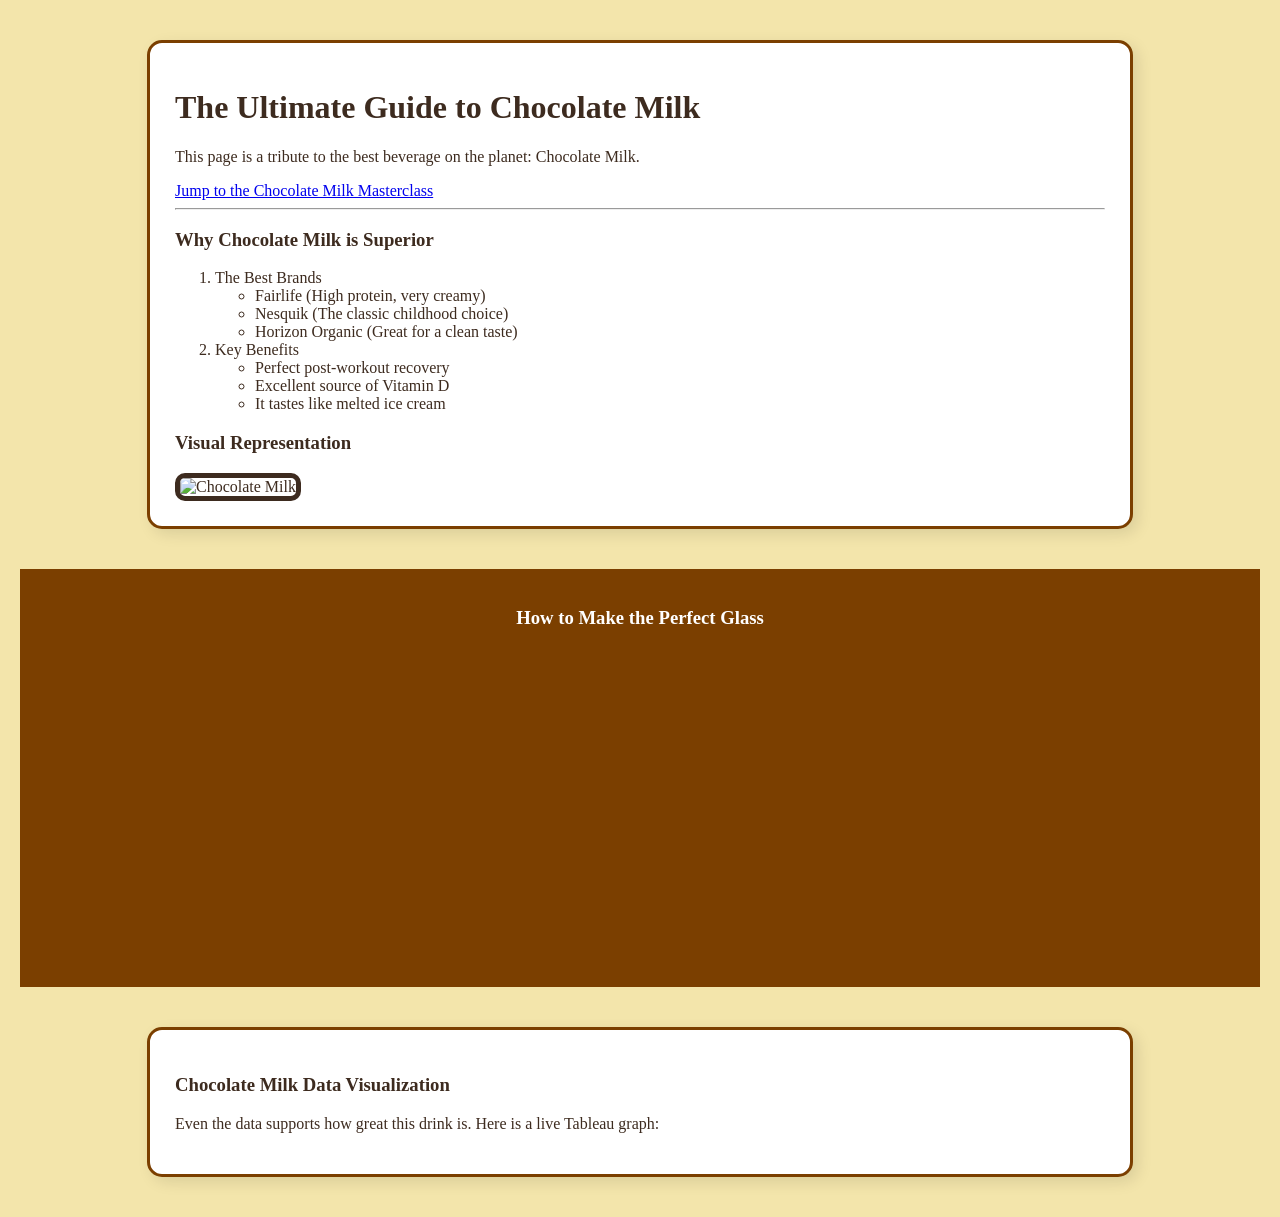
==== fromscratch.html @ 3f01f4cf "Final Project" ====
<!DOCTYPE html>
<html lang="en">
<head>
    <meta charset="UTF-8">
    <meta name="viewport" content="width=device-width, initial-scale=1.0">
    <title>Chocolate Milk Fan Club</title>
    <link rel="stylesheet" href="css/mystyle.css">
</head>
<body id="top">

    <div class="content-box">
        <h1>The Ultimate Guide to Chocolate Milk</h1>
        <p>This page is a tribute to the best beverage on the planet: Chocolate Milk.</p>
        
        <a href="#video-section">Jump to the Chocolate Milk Masterclass</a>

        <hr>

        <h3>Why Chocolate Milk is Superior</h3>
        <ol>
            <li>The Best Brands
                <ul>
                    <li>Fairlife (High protein, very creamy)</li>
                    <li>Nesquik (The classic childhood choice)</li>
                    <li>Horizon Organic (Great for a clean taste)</li>
                </ul>
            </li>
            <li>Key Benefits
                <ul>
                    <li>Perfect post-workout recovery</li>
                    <li>Excellent source of Vitamin D</li>
                    <li>It tastes like melted ice cream</li>
                </ul>
            </li>
        </ol>

        <h3>Visual Representation</h3>
        <img src="https://upload.wikimedia.org/wikipedia/commons/thumb/3/3b/Chocolate_milk_glass.jpg/400px-Chocolate_milk_glass.jpg" alt="Chocolate Milk" style="border: 5px solid #3d2b1f; border-radius: 10px;">
    </div>

    <div id="video-section" class="video-container">
        <h3>How to Make the Perfect Glass</h3>
        <iframe width="560" height="315" src="https://www.youtube.com/embed/DxU-bowfxJk" title="YouTube video player" frameborder="0" allow="accelerometer; autoplay; clipboard-write; encrypted-media; gyroscope; picture-in-picture; web-share" allowfullscreen></iframe>
    </div>

    <div class="content-box">
        <h3>Chocolate Milk Data Visualization</h3>
        <p>Even the data supports how great this drink is. Here is a live Tableau graph:</p>
        <div class='tableauPlaceholder' id='viz1776725384855' style='position: relative'>
            <noscript><a href='#'><img alt='Story c ' src='https://public.tableau.com/static/images/Mi/Milkconsumption/Storyc/1_rss.png' style='border: none' /></a></noscript>
            <object class='tableauViz' style
---- css/mystyle.css ----
/* Custom Stylesheet for Chocolate Milk Page */
body {
    background-color: #f3e5ab; /* Vanilla/Milk color background */
    font-family: 'Georgia', serif; /* Custom font family */
    color: #3d2b1f; /* Chocolate brown font color */
    margin: 0;
    padding: 20px;
}

.content-box {
    background-color: #ffffff;
    border: 3px solid #7b3f00; /* Chocolate border */
    padding: 25px;
    margin: 20px auto;
    width: 75%;
    border-radius: 15px; /* Div 1 for positioning/styling */
    box-shadow: 5px 5px 15px rgba(0,0,0,0.1);
}

.video-container {
    text-align: center;
    margin: 40px auto;
    padding: 20px;
    background-color: #7b3f00;
    color: white; /* Div 2 for positioning/styling */
}

.footer-nav {
    text-align: center;
    padding: 20px;
    margin-top: 50px;
    background-color: #3d2b1f; /* Div 3 for positioning/styling */
}

.footer-nav a {
    color: #f3e5ab;
    text-decoration: none;
    margin: 0 10px;
    font-weight: bold;
}

.footer-nav a:hover {
    text-decoration: underline;
}
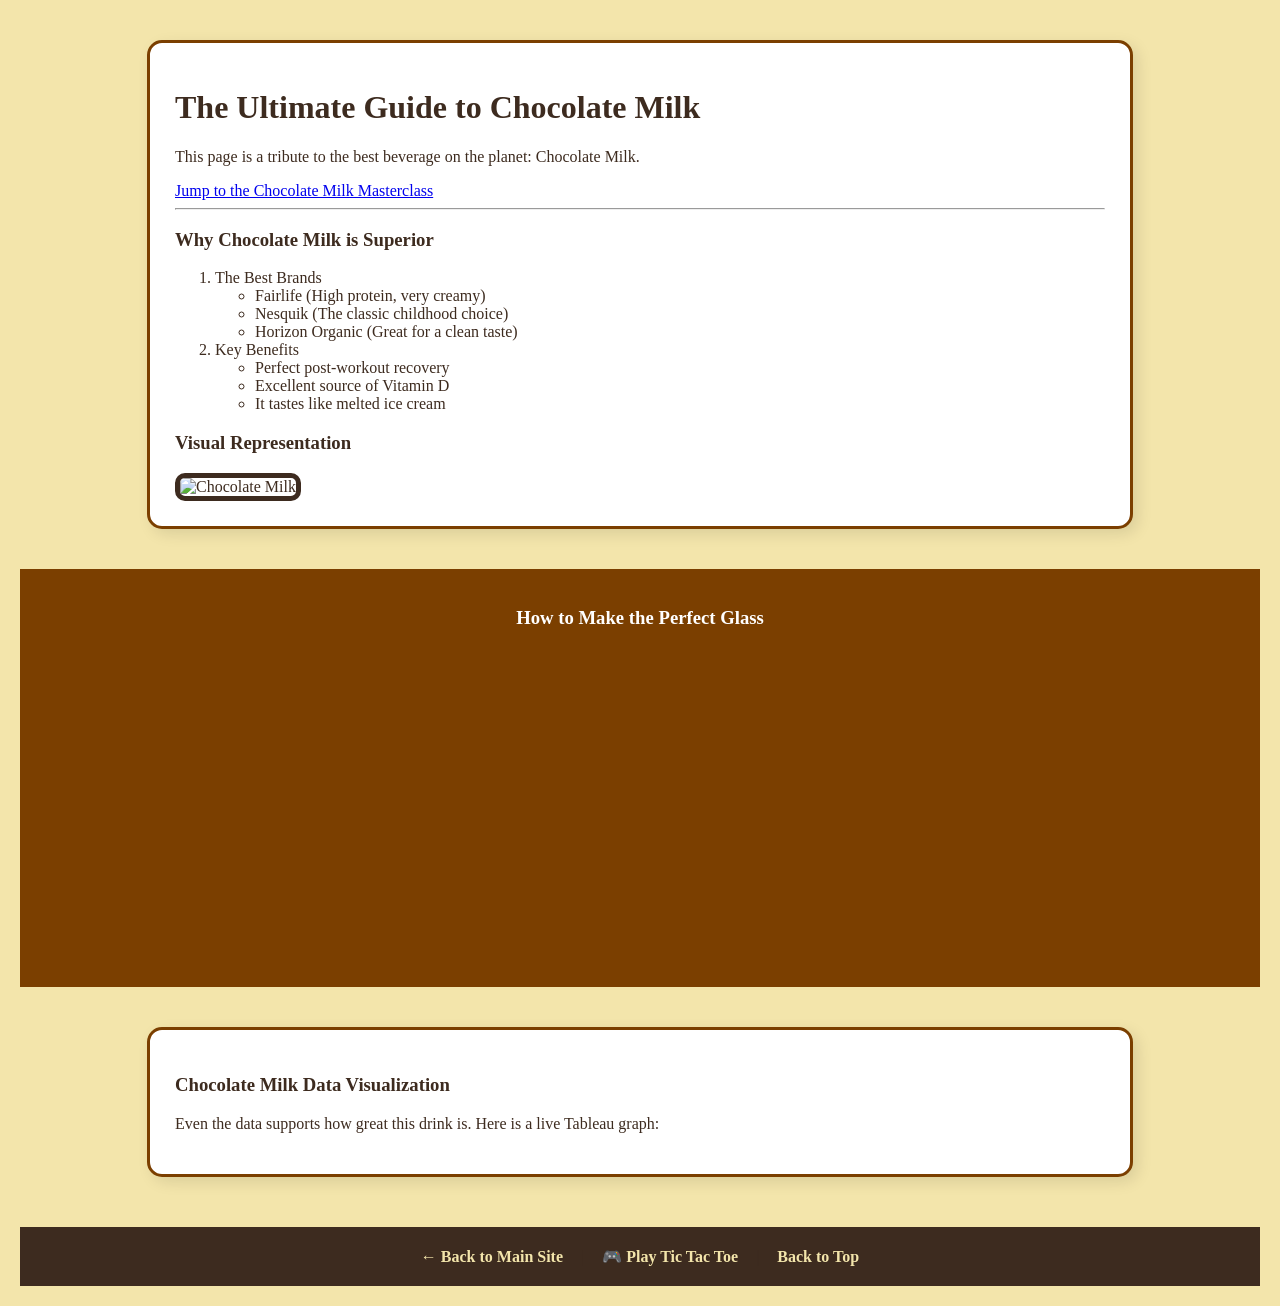
==== commit c6b563f8: "Add files via upload Update milk page" ====
--- a/fromscratch.html
+++ b/fromscratch.html
@@ -35,12 +35,12 @@
         </ol>
 
         <h3>Visual Representation</h3>
-        <img src="https://upload.wikimedia.org/wikipedia/commons/thumb/3/3b/Chocolate_milk_glass.jpg/400px-Chocolate_milk_glass.jpg" alt="Chocolate Milk" style="border: 5px solid #3d2b1f; border-radius: 10px;">
+        <img src="assets/img/milk.png" alt="Chocolate Milk" style="border: 5px solid #3d2b1f; border-radius: 10px;">
     </div>
 
     <div id="video-section" class="video-container">
         <h3>How to Make the Perfect Glass</h3>
-        <iframe width="560" height="315" src="https://www.youtube.com/embed/DxU-bowfxJk" title="YouTube video player" frameborder="0" allow="accelerometer; autoplay; clipboard-write; encrypted-media; gyroscope; picture-in-picture; web-share" allowfullscreen></iframe>
+        <iframe width="560" height="315" src="https://www.youtube.com/embed/F6oMIo3GTQ8" title="YouTube video player" frameborder="0" allow="accelerometer; autoplay; clipboard-write; encrypted-media; gyroscope; picture-in-picture; web-share" allowfullscreen></iframe>
     </div>
 
     <div class="content-box">
@@ -48,4 +48,37 @@
         <p>Even the data supports how great this drink is. Here is a live Tableau graph:</p>
         <div class='tableauPlaceholder' id='viz1776725384855' style='position: relative'>
             <noscript><a href='#'><img alt='Story c ' src='https://public.tableau.com/static/images/Mi/Milkconsumption/Storyc/1_rss.png' style='border: none' /></a></noscript>
-            <object class='tableauViz' style+            <object class='tableauViz' style='display:none;'>
+                <param name='host_url' value='https%3A%2F%2Fpublic.tableau.com%2F' />
+                <param name='embed_code_version' value='3' />
+                <param name='site_root' value='' />
+                <param name='name' value='Milkconsumption&#47;Storyc' />
+                <param name='tabs' value='no' />
+                <param name='toolbar' value='yes' />
+                <param name='static_image' value='https://public.tableau.com/static/images/Mi/Milkconsumption/Storyc/1.png' />
+                <param name='animate_transition' value='yes' />
+                <param name='display_static_image' value='yes' />
+                <param name='display_spinner' value='yes' />
+                <param name='display_overlay' value='yes' />
+                <param name='display_count' value='yes' />
+                <param name='language' value='en-US' />
+            </object>
+        </div>
+        <script type='text/javascript'>
+            var divElement = document.getElementById('viz1776725384855');
+            var vizElement = divElement.getElementsByTagName('object')[0];
+            vizElement.style.width='1016px';vizElement.style.height='991px';
+            var scriptElement = document.createElement('script');
+            scriptElement.src = 'https://public.tableau.com/javascripts/api/viz_v1.js';
+            vizElement.parentNode.insertBefore(scriptElement, vizElement);
+        </script>
+    </div>
+
+    <div class="footer-nav">
+        <a href="index.html">← Back to Main Site</a> &nbsp;|&nbsp;
+        <a href="ai.html">🎮 Play Tic Tac Toe</a> &nbsp;|&nbsp;
+        <a href="#top">Back to Top</a>
+    </div>
+
+</body>
+</html>
